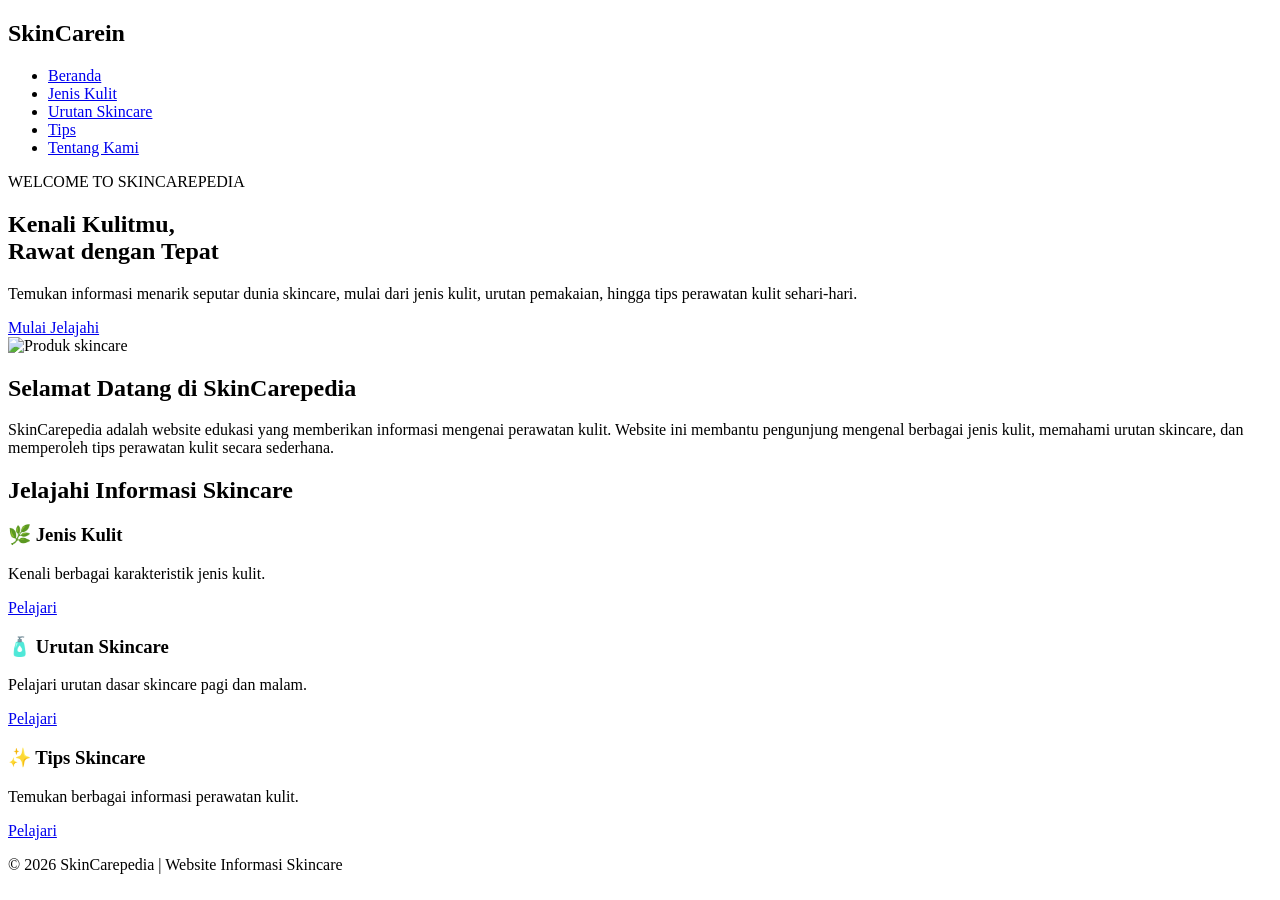
==== index.html @ b5af4e67 "Update title and logo in index.html" ====
<!DOCTYPE html>
<html lang="id">
<head>
    <meta charset="UTF-8">
    <meta name="viewport" content="width=device-width, initial-scale=1.0">
    <title>SKINCARErin - Beranda</title>
    <link rel="stylesheet" href="style.css">
</head>
<body>

    <!-- NAVBAR -->
    <header>
        <nav class="navbar">
            <h2 class="logo">SkinCare<span>in</span></h2>

            <ul>
                <li><a href="index.html" class="active">Beranda</a></li>
                <li><a href="jeniskulit.html">Jenis Kulit</a></li>
                <li><a href="urutan-skincare.html">Urutan Skincare</a></li>
                <li><a href="tips.html">Tips</a></li>
                <li><a href="tentang.html">Tentang Kami</a></li>
            </ul>
        </nav>
    </header>

    <!-- HERO -->
    <section class="hero">
        <div class="hero-text">
            <p class="tagline">WELCOME TO SKINCAREPEDIA</p>

            <h1>Kenali Kulitmu,<br>
                Rawat dengan Tepat</h1>

            <p>
                Temukan informasi menarik seputar dunia skincare,
                mulai dari jenis kulit, urutan pemakaian, hingga
                tips perawatan kulit sehari-hari.
            </p>

            <a href="jeniskulit.html" class="button">
                Mulai Jelajahi
            </a>
        </div>

        <div class="hero-image">
            <img
                src="https://images.unsplash.com/photo-1608248543803-ba4f8c70ae0b?w=700"
                alt="Produk skincare"
            >
        </div>
    </section>

    <!-- PENGENALAN -->
    <section class="intro">
        <h2>Selamat Datang di SkinCarepedia</h2>

        <p>
            SkinCarepedia adalah website edukasi yang memberikan
            informasi mengenai perawatan kulit. Website ini
            membantu pengunjung mengenal berbagai jenis kulit,
            memahami urutan skincare, dan memperoleh tips
            perawatan kulit secara sederhana.
        </p>
    </section>

    <!-- MENU UTAMA -->
    <section class="features">
        <h2>Jelajahi Informasi Skincare</h2>

        <div class="feature-container">

            <div class="feature-card">
                <h3>🌿 Jenis Kulit</h3>
                <p>Kenali berbagai karakteristik jenis kulit.</p>
                <a href="jeniskulit.html">Pelajari</a>
            </div>

            <div class="feature-card">
                <h3>🧴 Urutan Skincare</h3>
                <p>Pelajari urutan dasar skincare pagi dan malam.</p>
                <a href="urutan-skincare.html">Pelajari</a>
            </div>

            <div class="feature-card">
                <h3>✨ Tips Skincare</h3>
                <p>Temukan berbagai informasi perawatan kulit.</p>
                <a href="tips.html">Pelajari</a>
            </div>

        </div>
    </section>

    <!-- FOOTER -->
    <footer>
        <p>© 2026 SkinCarepedia | Website Informasi Skincare</p>
    </footer>

    <script src="script.js"></script>

</body>
</html>
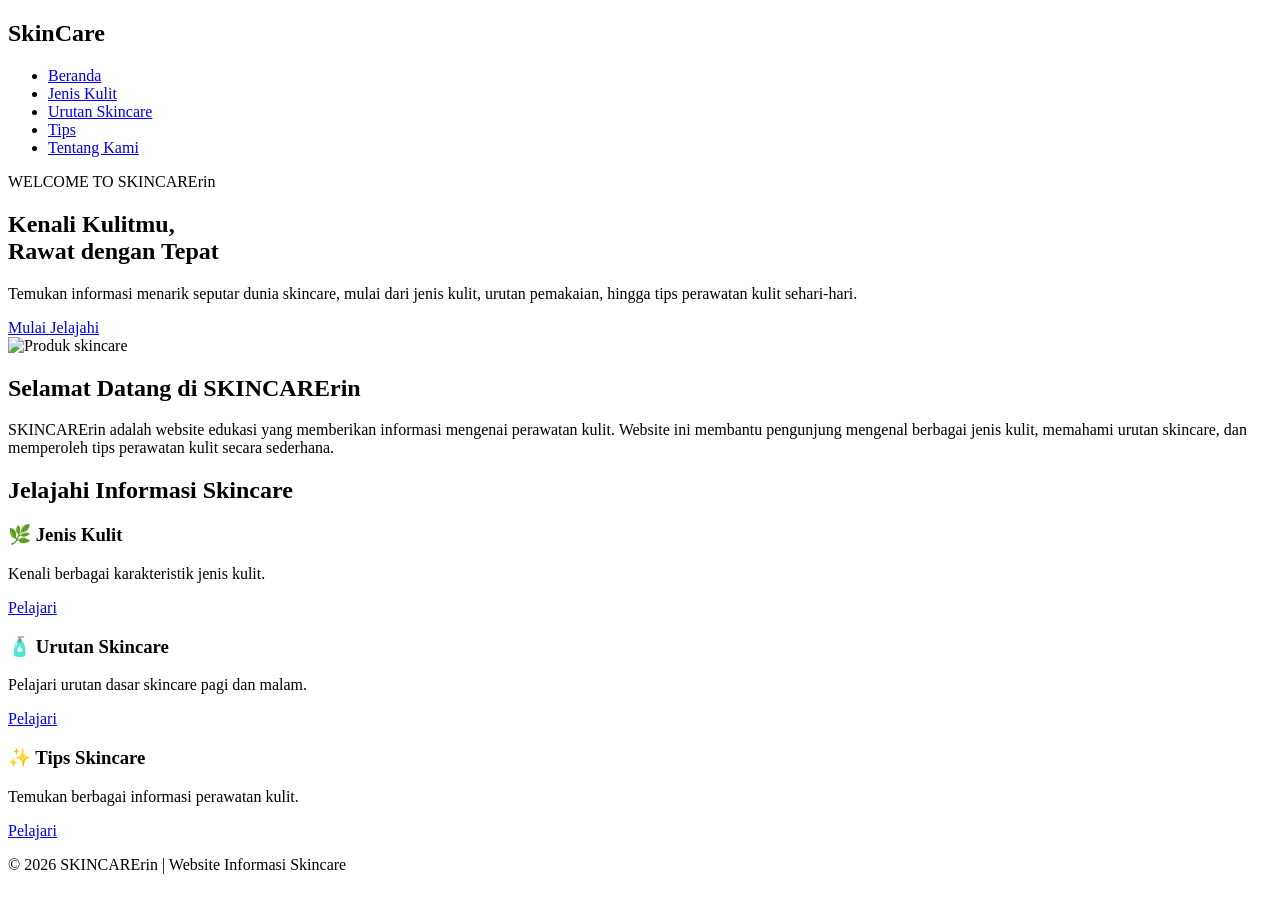
==== commit 0bb218f6: "Update branding from SkinCarepedia to SKINCARErin" ====
--- a/index.html
+++ b/index.html
@@ -11,7 +11,7 @@
     <!-- NAVBAR -->
     <header>
         <nav class="navbar">
-            <h2 class="logo">SkinCare<span>in</span></h2>
+            <h2 class="logo">SkinCare</h2>
 
             <ul>
                 <li><a href="index.html" class="active">Beranda</a></li>
@@ -26,7 +26,7 @@
     <!-- HERO -->
     <section class="hero">
         <div class="hero-text">
-            <p class="tagline">WELCOME TO SKINCAREPEDIA</p>
+            <p class="tagline">WELCOME TO SKINCARErin</p>
 
             <h1>Kenali Kulitmu,<br>
                 Rawat dengan Tepat</h1>
@@ -52,10 +52,10 @@
 
     <!-- PENGENALAN -->
     <section class="intro">
-        <h2>Selamat Datang di SkinCarepedia</h2>
+        <h2>Selamat Datang di SKINCARErin</h2>
 
         <p>
-            SkinCarepedia adalah website edukasi yang memberikan
+            SKINCARErin adalah website edukasi yang memberikan
             informasi mengenai perawatan kulit. Website ini
             membantu pengunjung mengenal berbagai jenis kulit,
             memahami urutan skincare, dan memperoleh tips
@@ -92,7 +92,7 @@
 
     <!-- FOOTER -->
     <footer>
-        <p>© 2026 SkinCarepedia | Website Informasi Skincare</p>
+        <p>© 2026 SKINCARErin | Website Informasi Skincare</p>
     </footer>
 
     <script src="script.js"></script>
